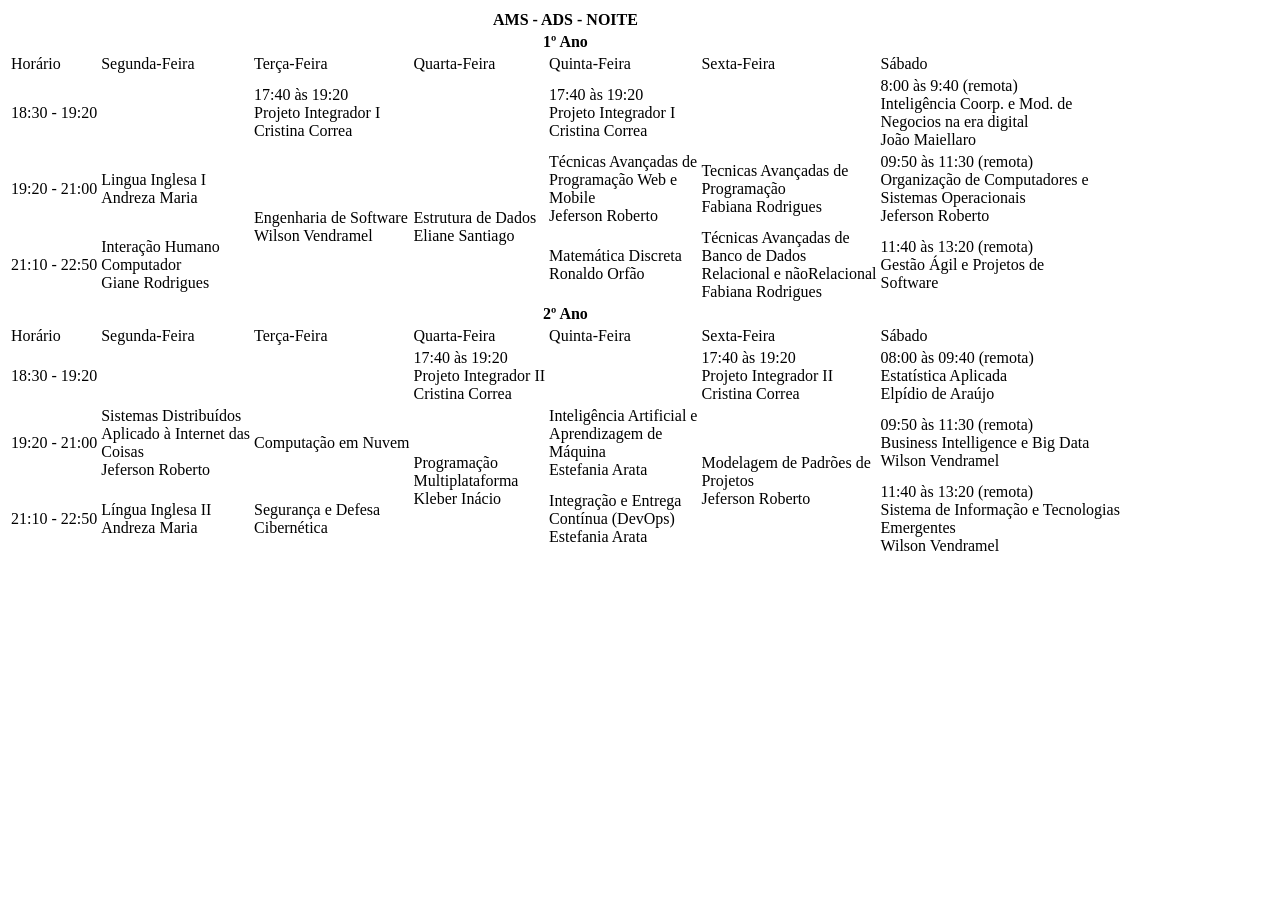
==== index.html @ b6ffe521 "Rename Tabela ADS.html to index.html" ====
<html>
    <head>
        <link rel="stylesheet" href="Estilo.css">
    </head>
    <body>
        <div>
        <table>
            <tr>
                <th colspan="7"; id="tabela_titulo">AMS - ADS - NOITE
            </th>
            <tr>
                <th colspan="7">1º Ano</th>
            </tr>
            <tr id="tabela_titulo">
                <td>Horário</td>
                <td>Segunda-Feira</td>
                <td>Terça-Feira</td>
                <td>Quarta-Feira</td>
                <td>Quinta-Feira</td>
                <td>Sexta-Feira</td>
                <td>Sábado</td>
            </tr>
            <tr>
                <td>18:30 - 19:20</td>
                <td id="vazio"> </td>
                <td>17:40 às 19:20<br>
                    Projeto Integrador I<br>
                    Cristina Correa</td>
                <td id="vazio"> </td>
                <td> 17:40 às 19:20<br>
                    Projeto Integrador I<br>
                    Cristina Correa</td>
                    <td id="vazio"> </td>
                <td>8:00 às 9:40 (remota)<br>
                    Inteligência Coorp. e Mod. de<br>
                    Negocios na era digital<br>
                    João Maiellaro</td>
            </tr>
            <tr>
                <td>19:20 - 21:00</td>
                <td>Lingua Inglesa I<br>
                    Andreza Maria</td>
                <td rowspan="2">Engenharia de Software<br>
                                Wilson Vendramel </td>
                <td rowspan="2">Estrutura de Dados<br>
                                Eliane Santiago</td>
                <td>Técnicas Avançadas de<br>
                    Programação Web e<br>
                    Mobile<br>
                    Jeferson Roberto</td>
                <td>Tecnicas Avançadas de<br>
                    Programação<br>
                    Fabiana Rodrigues </td>
                <td>09:50 às 11:30 (remota)<br>
                    Organização de Computadores e<br>
                    Sistemas Operacionais<br>
                    Jeferson Roberto</td>
            </tr>
            <tr>
                <td>21:10 - 22:50</td>
                <td>Interação Humano<br>
                    Computador<br>
                    Giane Rodrigues</td>
                <td>Matemática Discreta<br>
                    Ronaldo Orfão</td>
                <td>Técnicas Avançadas de<br>
                    Banco de Dados<br>
                    Relacional e nãoRelacional<br>
                    Fabiana Rodrigues</td>
                <td>11:40 às 13:20 (remota)<br>
                    Gestão Ágil e Projetos de<br>
                    Software </td>

            </tr>
            <tr>
                <th colspan="7">2º Ano</th>
            </tr>
            <tr id="tabela_titulo">
                <td>Horário</td>
                <td>Segunda-Feira</td>
                <td>Terça-Feira</td>
                <td>Quarta-Feira</td>
                <td>Quinta-Feira</td>
                <td>Sexta-Feira</td>
                <td>Sábado</td>
            </tr>
            <tr>
                <td>18:30 - 19:20</td>
                <td id="vazio"> </td>
                <td id="vazio"> </td>
                <td> 17:40 às 19:20<br>
                    Projeto Integrador II<br>
                    Cristina Correa</td>
                <td id="vazio"> </td>
                <td> 17:40 às 19:20<br>
                    Projeto Integrador II<br>
                    Cristina Correa</td>
                <td> 08:00 às 09:40 (remota)<br>
                    Estatística Aplicada<br>
                    Elpídio de Araújo </td>
            </tr>
            <tr>
                <td>19:20 - 21:00</td>
                <td>Sistemas Distribuídos<br>
                    Aplicado à Internet das<br>
                    Coisas<br>
                    Jeferson Roberto </td>
                <td>Computação em Nuvem</td>
                <td rowspan="2">Programação<br>
                                Multiplataforma<br>
                                Kleber Inácio</td>
                <td>Inteligência Artificial e<br>
                    Aprendizagem de<br>
                    Máquina<br>
                    Estefania Arata </td>
                <td rowspan="2">Modelagem de Padrões de<br>
                                Projetos<br>
                                Jeferson Roberto</td>
                <td> 09:50 às 11:30 (remota)<br>
                    Business Intelligence e Big Data<br>
                    Wilson Vendramel </td>
            </tr>
            <tr>
                <td>21:10 - 22:50</td>
                <td>Língua Inglesa II<br>
                    Andreza Maria</td>
                <td>Segurança e Defesa<br>
                    Cibernética </td>
                <td>Integração e Entrega<br>
                    Contínua (DevOps)<br>
                    Estefania Arata</td>
                <td>11:40 às 13:20 (remota)<br>
                    Sistema de Informação e Tecnologias<br>
                    Emergentes<br>
                    Wilson Vendramel</td>
            </tr>
        </table>
        </div>
    </body>
</html>
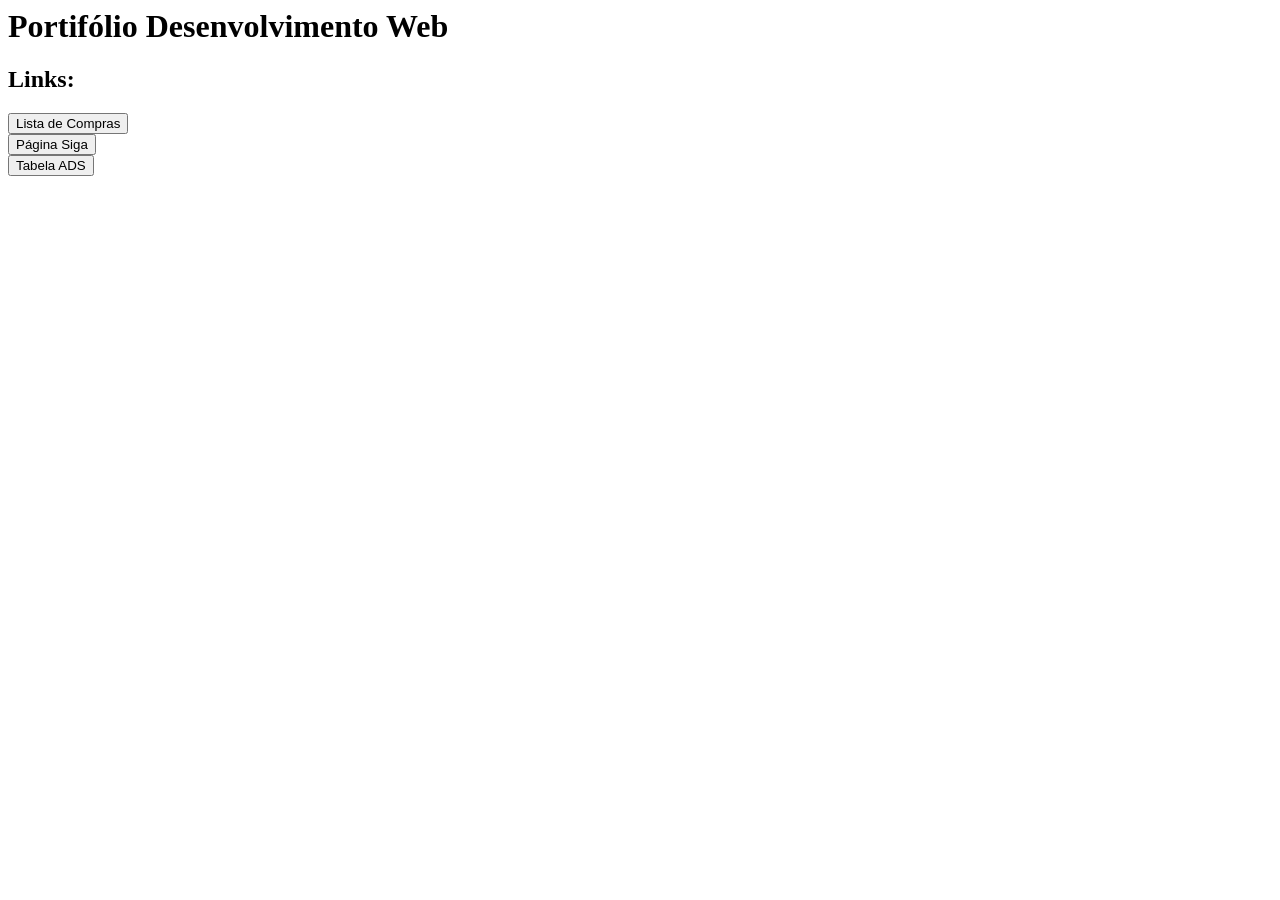
==== commit a9ea6376: "Rename Portifólio.html to index.html" ====
--- a/index.html
+++ b/index.html
@@ -1,140 +1,16 @@
 <html>
     <head>
-        <link rel="stylesheet" href="Estilo.css">
+        <h1>Portifólio Desenvolvimento Web</h1>
     </head>
     <body>
-        <div>
-        <table>
-            <tr>
-                <th colspan="7"; id="tabela_titulo">AMS - ADS - NOITE
-            </th>
-            <tr>
-                <th colspan="7">1º Ano</th>
-            </tr>
-            <tr id="tabela_titulo">
-                <td>Horário</td>
-                <td>Segunda-Feira</td>
-                <td>Terça-Feira</td>
-                <td>Quarta-Feira</td>
-                <td>Quinta-Feira</td>
-                <td>Sexta-Feira</td>
-                <td>Sábado</td>
-            </tr>
-            <tr>
-                <td>18:30 - 19:20</td>
-                <td id="vazio"> </td>
-                <td>17:40 às 19:20<br>
-                    Projeto Integrador I<br>
-                    Cristina Correa</td>
-                <td id="vazio"> </td>
-                <td> 17:40 às 19:20<br>
-                    Projeto Integrador I<br>
-                    Cristina Correa</td>
-                    <td id="vazio"> </td>
-                <td>8:00 às 9:40 (remota)<br>
-                    Inteligência Coorp. e Mod. de<br>
-                    Negocios na era digital<br>
-                    João Maiellaro</td>
-            </tr>
-            <tr>
-                <td>19:20 - 21:00</td>
-                <td>Lingua Inglesa I<br>
-                    Andreza Maria</td>
-                <td rowspan="2">Engenharia de Software<br>
-                                Wilson Vendramel </td>
-                <td rowspan="2">Estrutura de Dados<br>
-                                Eliane Santiago</td>
-                <td>Técnicas Avançadas de<br>
-                    Programação Web e<br>
-                    Mobile<br>
-                    Jeferson Roberto</td>
-                <td>Tecnicas Avançadas de<br>
-                    Programação<br>
-                    Fabiana Rodrigues </td>
-                <td>09:50 às 11:30 (remota)<br>
-                    Organização de Computadores e<br>
-                    Sistemas Operacionais<br>
-                    Jeferson Roberto</td>
-            </tr>
-            <tr>
-                <td>21:10 - 22:50</td>
-                <td>Interação Humano<br>
-                    Computador<br>
-                    Giane Rodrigues</td>
-                <td>Matemática Discreta<br>
-                    Ronaldo Orfão</td>
-                <td>Técnicas Avançadas de<br>
-                    Banco de Dados<br>
-                    Relacional e nãoRelacional<br>
-                    Fabiana Rodrigues</td>
-                <td>11:40 às 13:20 (remota)<br>
-                    Gestão Ágil e Projetos de<br>
-                    Software </td>
+        <h2>Links:</h2>
+        <a href="Lista de Compras.html">
+        <button>Lista de Compras</button></a><br>
+        <a href="Siga.xml">
+        <button>Página Siga</button></a><br>
+        <a href="Tabela DSM.html">
+        <button>Tabela ADS</button></a><br>
 
-            </tr>
-            <tr>
-                <th colspan="7">2º Ano</th>
-            </tr>
-            <tr id="tabela_titulo">
-                <td>Horário</td>
-                <td>Segunda-Feira</td>
-                <td>Terça-Feira</td>
-                <td>Quarta-Feira</td>
-                <td>Quinta-Feira</td>
-                <td>Sexta-Feira</td>
-                <td>Sábado</td>
-            </tr>
-            <tr>
-                <td>18:30 - 19:20</td>
-                <td id="vazio"> </td>
-                <td id="vazio"> </td>
-                <td> 17:40 às 19:20<br>
-                    Projeto Integrador II<br>
-                    Cristina Correa</td>
-                <td id="vazio"> </td>
-                <td> 17:40 às 19:20<br>
-                    Projeto Integrador II<br>
-                    Cristina Correa</td>
-                <td> 08:00 às 09:40 (remota)<br>
-                    Estatística Aplicada<br>
-                    Elpídio de Araújo </td>
-            </tr>
-            <tr>
-                <td>19:20 - 21:00</td>
-                <td>Sistemas Distribuídos<br>
-                    Aplicado à Internet das<br>
-                    Coisas<br>
-                    Jeferson Roberto </td>
-                <td>Computação em Nuvem</td>
-                <td rowspan="2">Programação<br>
-                                Multiplataforma<br>
-                                Kleber Inácio</td>
-                <td>Inteligência Artificial e<br>
-                    Aprendizagem de<br>
-                    Máquina<br>
-                    Estefania Arata </td>
-                <td rowspan="2">Modelagem de Padrões de<br>
-                                Projetos<br>
-                                Jeferson Roberto</td>
-                <td> 09:50 às 11:30 (remota)<br>
-                    Business Intelligence e Big Data<br>
-                    Wilson Vendramel </td>
-            </tr>
-            <tr>
-                <td>21:10 - 22:50</td>
-                <td>Língua Inglesa II<br>
-                    Andreza Maria</td>
-                <td>Segurança e Defesa<br>
-                    Cibernética </td>
-                <td>Integração e Entrega<br>
-                    Contínua (DevOps)<br>
-                    Estefania Arata</td>
-                <td>11:40 às 13:20 (remota)<br>
-                    Sistema de Informação e Tecnologias<br>
-                    Emergentes<br>
-                    Wilson Vendramel</td>
-            </tr>
-        </table>
-        </div>
+        
     </body>
 </html>
